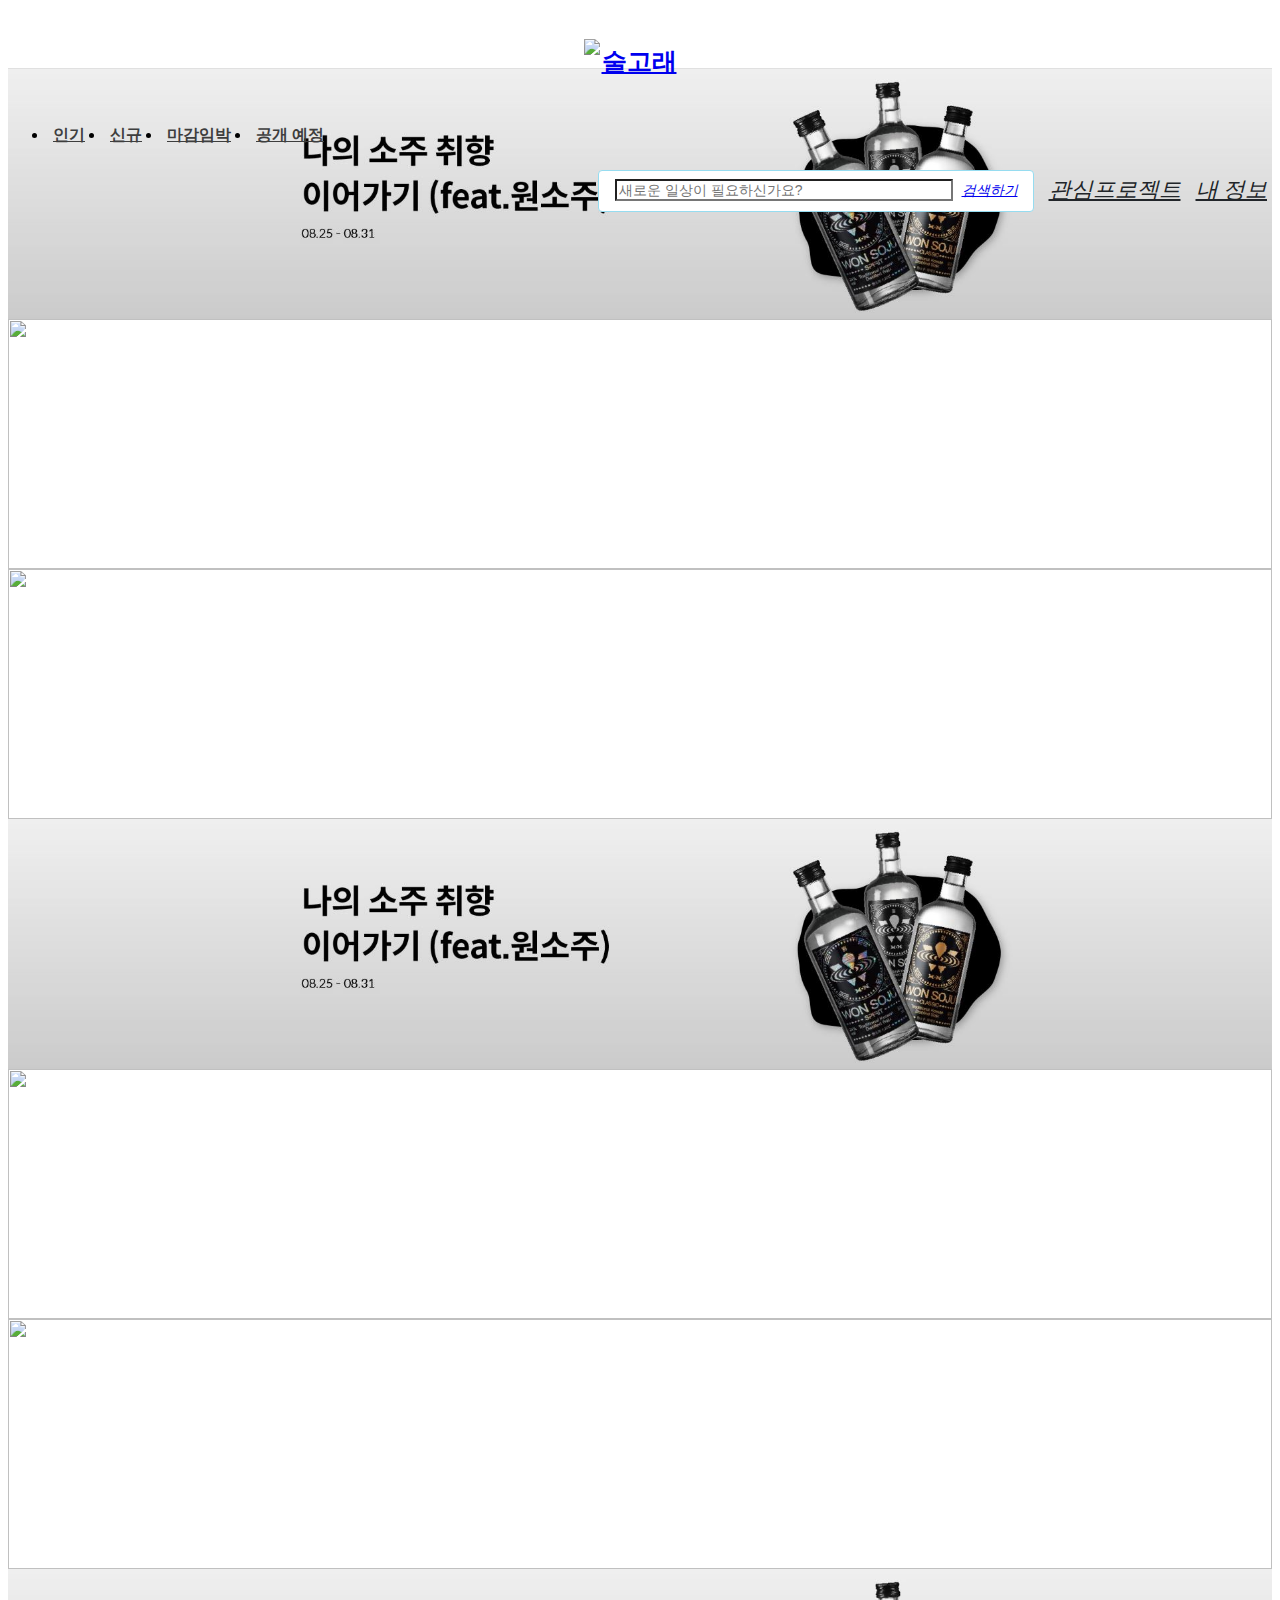
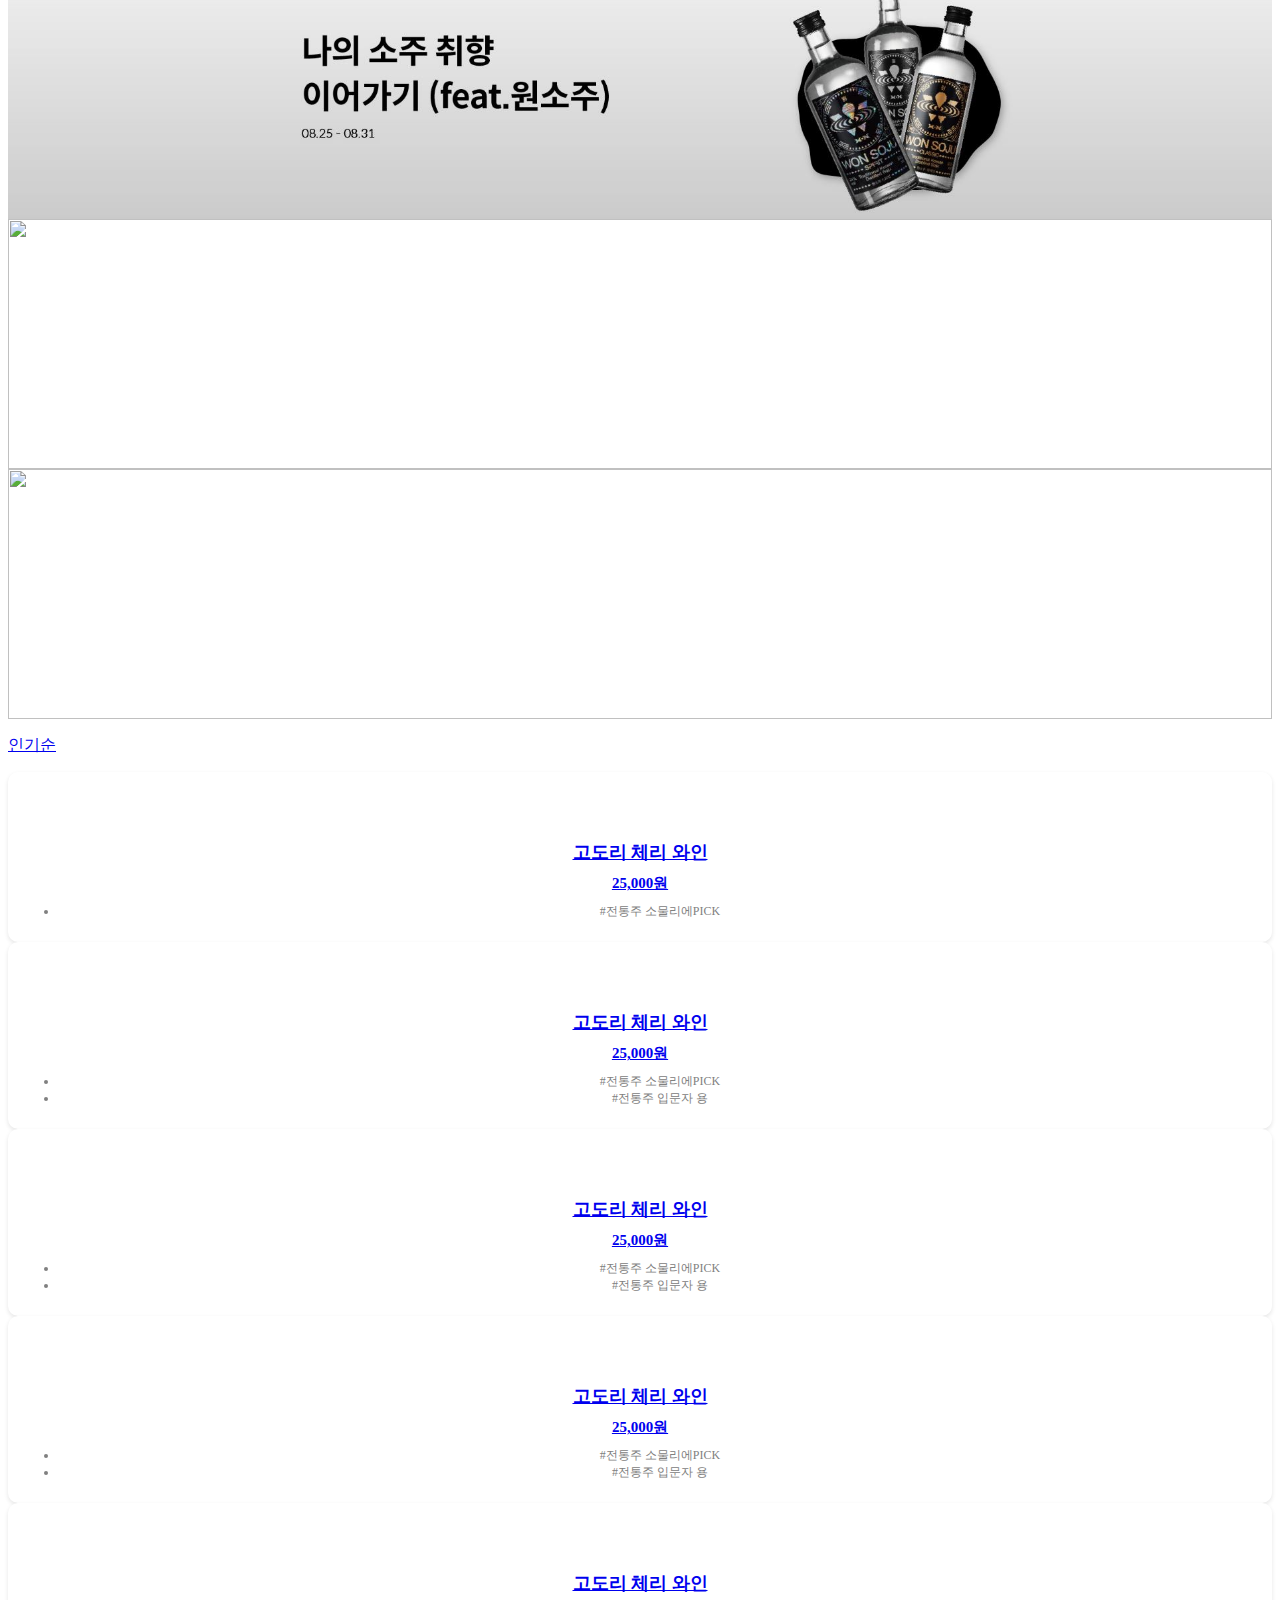
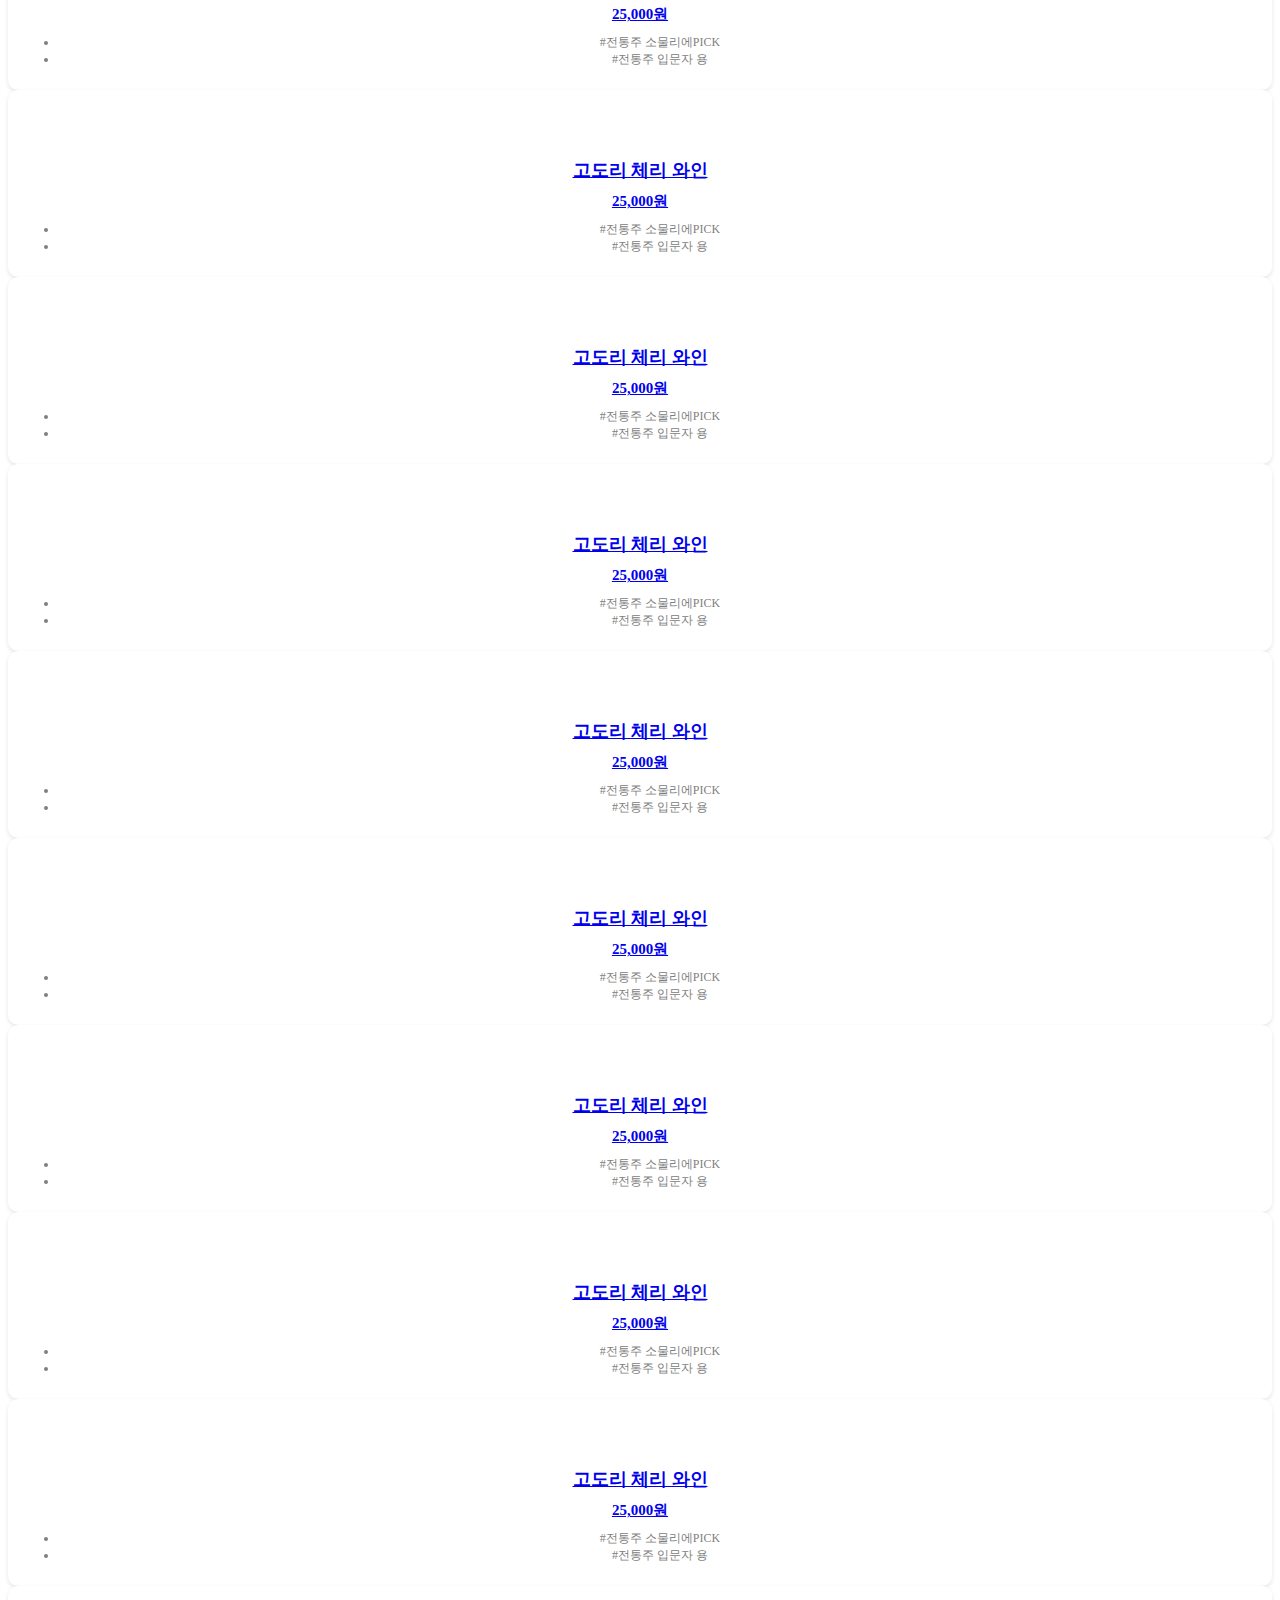
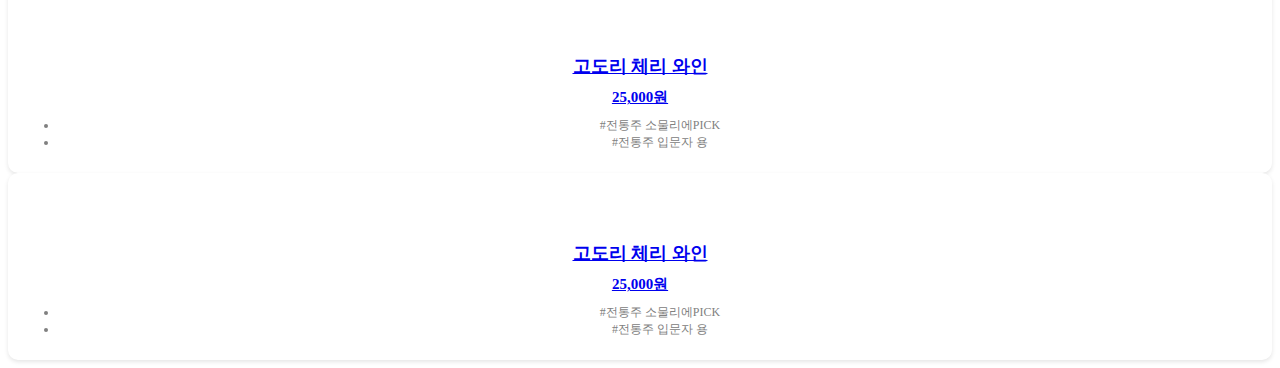
==== main.html @ 5f00deb1 "Merge pull request #10 from dewqt/sm" ====
<!DOCTYPE html>
<html lang="en">
<head>
    <meta charset="utf-8">
    <title>Main</title>
    <script src="//code.jquery.com/jquery-3.3.1.min.js"></script>
    <script src="//cdn.jsdelivr.net/npm/slick-carousel@1.8.1/slick/slick.min.js"></script>
    <script src="https://kit.fontawesome.com/312ff11b0d.js" crossorigin="anonymous"></script>
    <link rel="stylesheet" href="//cdn.jsdelivr.net/npm/slick-carousel@1.8.1/slick/slick.css" />
    <link rel="stylesheet" href="//cdn.jsdelivr.net/npm/slick-carousel@1.8.1/slick/slick-theme.css" />
    <link rel="stylesheet" href="src/css/00_common/header.css"> 
    <link rel="stylesheet" href="src/css/main.css"> 
    <script src="src/js/main.js"></script>

    <script type="text/javascript">
        $(function(){
            var includes1 = $('[data-include1="header"]');
            $.each(includes1, function(){
                $(this).load('00_common/01_header.html');
            });
        });
    </script>
    
</head>
<body>
    <div id="wrap">
        <div data-include1="header" id="header"></div><!--헤더 인클루드-->
        <div class="banner">
            <div><img src="src/img/00_common/banner.jpg" alt=""></div>
            <div><img src="src/img/00_common/banner2.jpg" alt=""></div>
            <div><img src="src/img/00_common/banner3.jpg" alt=""></div>
            <div><img src="src/img/00_common/banner.jpg" alt=""></div>
            <div><img src="src/img/00_common/banner2.jpg" alt=""></div>
            <div><img src="src/img/00_common/banner3.jpg" alt=""></div>
            <div><img src="src/img/00_common/banner.jpg" alt=""></div>
            <div><img src="src/img/00_common/banner2.jpg" alt=""></div>
            <div><img src="src/img/00_common/banner3.jpg" alt=""></div>        
        </div>
        <div id="boarder"></div>
        <div id="wrap_main">
          
            <main class="wrap_center_main">
                <div class="wrap_center">
                <a href="60_funding\61_fundingList.html"><p class="sinsin">인기순</p></a>
                <div class="slider">
                    <div class="slider_div">
                        <div class="likeempty">
                            <i class="fa-regular fa-heart"></i>
                            <i class="fa-solid fa-heart"></i>
                        </div><a href="60_funding\62_fundingDetail.html">
                        <img src="src/img/00_common/sample_6.jpg" alt="">
                        <div class="product-title">고도리 체리 와인</div>
                        <div class="product-price">25,000원</div></a>
                        <div class="hr"></div>
                        <ul class="product-tage">              
                            <li>#전통주 소물리에PICK</li>
                         
                        </ul>
                    </div>
                    <div class="slider_div">
                        <div class="likeempty">
                            <i class="fa-regular fa-heart"></i>
                            <i class="fa-solid fa-heart"></i>
                        </div><a href="60_funding\62_fundingDetail.html">
                        <img src="src/img/00_common/sample_6.jpg" alt="">
                        <div class="product-title">고도리 체리 와인</div>
                        <div class="product-price">25,000원</div></a>
                        <div class="hr"></div>
                        <ul class="product-tage">
                            <li>#전통주 소물리에PICK</li>
                            <li>#전통주 입문자 용</li>
                        </ul>
                    </div>
                    <div class="slider_div">
                        <div class="likeempty">
                            <i class="fa-regular fa-heart"></i>
                            <i class="fa-solid fa-heart"></i>
                        </div><a href="60_funding\62_fundingDetail.html">
                        <img src="src/img/00_common/sample_3.jpg" alt="">
                        <div class="product-title">고도리 체리 와인</div>
                        <div class="product-price">25,000원</div></a>
                        <div class="hr"></div>
                        <ul class="product-tage">
                            <li>#전통주 소물리에PICK</li>
                            <li>#전통주 입문자 용</li>
                        </ul>
                    </div>
                    <div class="slider_div">
                        <div class="likeempty">
                            <i class="fa-regular fa-heart"></i>
                            <i class="fa-solid fa-heart"></i>
                        </div><a href="60_funding\62_fundingDetail.html">
                        <img src="src/img/00_common/sample_5.jpg" alt="">
                        <div class="product-title">고도리 체리 와인</div>
                        <div class="product-price">25,000원</div></a>
                        <div class="hr"></div>
                        <ul class="product-tage">
                            <li>#전통주 소물리에PICK</li>
                            <li>#전통주 입문자 용</li>
                        </ul>
                    </div>      <div class="slider_div">
                        <div class="likeempty">
                            <i class="fa-regular fa-heart"></i>
                            <i class="fa-solid fa-heart"></i>
                        </div><a href="60_funding\62_fundingDetail.html">
                        <img src="src/img/00_common/sample_3.jpg" alt="">
                        <div class="product-title">고도리 체리 와인</div>
                        <div class="product-price">25,000원</div></a>
                        <div class="hr"></div>
                        <ul class="product-tage">
                            <li>#전통주 소물리에PICK</li>
                            <li>#전통주 입문자 용</li>
                        </ul>
                    </div>      <div class="slider_div">
                        <div class="likeempty">
                            <i class="fa-regular fa-heart"></i>
                            <i class="fa-solid fa-heart"></i>
                        </div><a href="60_funding\62_fundingDetail.html">
                        <img src="src/img/00_common/sample_5.jpg" alt="">
                        <div class="product-title">고도리 체리 와인</div>
                        <div class="product-price">25,000원</div></a>
                        <div class="hr"></div>
                        <ul class="product-tage">
                            <li>#전통주 소물리에PICK</li>
                            <li>#전통주 입문자 용</li>
                        </ul>
                    </div>
                    <div class="slider_div">
                        <div class="likeempty">
                            <i class="fa-regular fa-heart"></i>
                            <i class="fa-solid fa-heart"></i>
                        </div><a href="60_funding\62_fundingDetail.html">
                        <img src="src/img/00_common/sample_4.jpg" alt="">
                        <div class="product-title">고도리 체리 와인</div>
                        <div class="product-price">25,000원</div></a>
                        <div class="hr"></div>
                        <ul class="product-tage">
                            <li>#전통주 소물리에PICK</li>
                            <li>#전통주 입문자 용</li>
                        </ul>
                    </div>
                </div>
             
                <div class="slider">
                    <div class="slider_div">
                        <div class="likeempty">
                            <i class="fa-regular fa-heart"></i>
                            <i class="fa-solid fa-heart"></i>
                        </div><a href="60_funding\62_fundingDetail.html">
                        <img src="src/img/00_common/sample_5.jpg" alt="">
                        <div class="product-title">고도리 체리 와인</div>
                        <div class="product-price">25,000원</div></a>
                        <div class="hr"></div>
                        <ul class="product-tage">
                            <li>#전통주 소물리에PICK</li>
                            <li>#전통주 입문자 용</li>
                        </ul>
                    </div>
                    <div class="slider_div">
                        <div class="likeempty">
                            <i class="fa-regular fa-heart"></i>
                            <i class="fa-solid fa-heart"></i>
                        </div><a href="60_funding\62_fundingDetail.html">
                        <img src="src/img/00_common/sample_2.jpg" alt="">
                        <div class="product-title">고도리 체리 와인</div>
                        <div class="product-price">25,000원</div></a>
                        <div class="hr"></div>
                        <ul class="product-tage">
                            <li>#전통주 소물리에PICK</li>
                            <li>#전통주 입문자 용</li>
                        </ul>
                    </div>      <div class="slider_div">
                        <div class="likeempty">
                            <i class="fa-regular fa-heart"></i>
                            <i class="fa-solid fa-heart"></i>
                        </div><a href="60_funding\62_fundingDetail.html">
                        <img src="src/img/00_common/sample_5.jpg" alt="">
                        <div class="product-title">고도리 체리 와인</div>
                        <div class="product-price">25,000원</div></a>
                        <div class="hr"></div>
                        <ul class="product-tage">
                            <li>#전통주 소물리에PICK</li>
                            <li>#전통주 입문자 용</li>
                        </ul>
                    </div>      <div class="slider_div">
                        <div class="likeempty">
                            <i class="fa-regular fa-heart"></i>
                            <i class="fa-solid fa-heart"></i>
                        </div><a href="60_funding\62_fundingDetail.html">
                        <img src="src/img/00_common/sample_4.jpg" alt="">
                        <div class="product-title">고도리 체리 와인</div>
                        <div class="product-price">25,000원</div></a>
                        <div class="hr"></div>
                        <ul class="product-tage">
                            <li>#전통주 소물리에PICK</li>
                            <li>#전통주 입문자 용</li>
                        </ul>
                    </div>      <div class="slider_div">
                        <div class="likeempty">
                            <i class="fa-regular fa-heart"></i>
                            <i class="fa-solid fa-heart"></i>
                        </div><a href="60_funding\62_fundingDetail.html">
                        <img src="src/img/00_common/sample_3.jpg" alt="">
                        <div class="product-title">고도리 체리 와인</div>
                        <div class="product-price">25,000원</div></a>
                        <div class="hr"></div>
                        <ul class="product-tage">
                            <li>#전통주 소물리에PICK</li>
                            <li>#전통주 입문자 용</li>
                        </ul>
                    </div>      <div class="slider_div">
                        <div class="likeempty">
                            <i class="fa-regular fa-heart"></i>
                            <i class="fa-solid fa-heart"></i>
                        </div><a href="60_funding\62_fundingDetail.html">
                        <img src="src/img/00_common/sample_2.jpg" alt="">
                        <div class="product-title">고도리 체리 와인</div>
                        <div class="product-price">25,000원</div></a>
                        <div class="hr"></div>
                        <ul class="product-tage">
                            <li>#전통주 소물리에PICK</li>
                            <li>#전통주 입문자 용</li>
                        </ul>
                    </div>      <div class="slider_div">
                        <div class="likeempty">
                            <i class="fa-regular fa-heart"></i>
                            <i class="fa-solid fa-heart"></i>
                        </div><a href="60_funding\62_fundingDetail.html">
                        <img src="src/img/00_common/sample_6.jpg" alt="">
                        <div class="product-title">고도리 체리 와인</div>
                        <div class="product-price">25,000원</div></a>
                        <div class="hr"></div>
                        <ul class="product-tage">
                            <li>#전통주 소물리에PICK</li>
                            <li>#전통주 입문자 용</li>
                        </ul>
                    </div>      <div class="slider_div">
                        <div class="likeempty">
                            <i class="fa-regular fa-heart"></i>
                            <i class="fa-solid fa-heart"></i>
                        </div><a href="60_funding\62_fundingDetail.html">
                        <img src="src/img/00_common/sample_2.jpg" alt="">
                        <div class="product-title">고도리 체리 와인</div>
                        <div class="product-price">25,000원</div></a>
                        <div class="hr"></div>
                        <ul class="product-tage">
                            <li>#전통주 소물리에PICK</li>
                            <li>#전통주 입문자 용</li>
                        </ul>
                    </div>
                </div>
                </div>
            </div>
            </main>
        </div>
    </div>
</body>
</html>
---- src/css/00_common/header.css ----
@import "common.css";

/* 로고 웹폰트 적용*/
@font-face {
  font-family: 'SF_IceLemon';
  src: url('https://cdn.jsdelivr.net/gh/projectnoonnu/noonfonts_2106@1.1/SF_IceLemon.woff') format('woff');
  font-weight: normal;
  font-style: normal;
}




#wrap_header {
  width: 100%;
  height: 40px;
  padding:10px 0;
  box-sizing: content-box;
  
  background: white;
  border-bottom: 1px solid rgb(224, 224, 224);
 }
 #wrap_header .flex_wrap{
  /* justify-content: space-between; */
  align-items: stretch;
  position:relative;
 }

#logo {height:40px;line-height:40px;margin-right:20px;}
#logo a{display: flex; flex-direction: row;justify-content: center;line-height:40px;}
#logo img{width:auto; height:40px;display: flex;}
#logo_txt{font-size:25px;font-family: 'SF_IceLemon';display: flex; line-height:45px;padding-left:2px;}

#wrap_nav{display: flex; }
#wrap_nav ul{display: flex; flex-direction:row}
#wrap_nav a{
cursor: pointer;
    display: block;
    font-size: 16px;
    font-weight: bold;
    color: rgb(62, 62, 62);
    margin-right: 15px;
    white-space: nowrap;
    /*border:1px solid red;*/
    padding:8px 5px ;
}

#wrap_header_right{
  position: absolute;
  right:0;display: flex; 
  flex-direction:row
}

#header_bnts{display: flex; flex-direction:row}
#header_bnts > div{margin-left:5px;}
#header_bnts a{
  font-size: 22px;
  height: 40px;
  min-height: 40px;
  line-height: 40px;
  color: #212529;
  padding:5px;
}

#header_bnts #btn_nav_mobile{
  display:none
}
#header_bnts #btn_nav_mobile a{
  padding:0 10px;
}

#header_bnts #header_login a{
  font-size: 16px;
}

#wrap_header .search_box{    
  display: flex;
  flex-direction:row;
  margin-right:5px;
  border: 1px solid #96dcf0;
  border-radius: 4px;
  font-size: 14px;
  font-weight: 400;
  background-color: #fff;
  padding: 0 10px 0 16px;
  height: 40px;
  min-height: 40px;
  line-height: 40px;
  color: #212529;

}

#wrap_header #search_text{
    overflow: hidden;
    text-overflow: ellipsis;
    white-space: nowrap;
    position: relative;
    flex-grow: 1;
    outline: none;
    background: none;
    padding-right: 32px;
    width: 300px;
    -webkit-appearance: none;
    -ms-appearance: none;
    appearance: none;
    font-size: 14px;
}

#wrap_header #btn_search{
  padding:5px; 
}

#wrap_mypage{
  position: absolute;
  background-color:#fff;
  display: flex;
  flex-direction: column;
  top: 39px;
  right: 0px;
  width: 240px;
  /*transition: all 0.3s ease-in-out 0s;*/
  border: 1px solid rgb(228, 228, 228);
  box-sizing: border-box;
  border-radius: 4px;
  z-index: 1200;
  padding:15px 10px;
  display:none;
}
#wrap_mypage a{
  padding: 4px 16px;
    display: flex;
    width: 100%;
    height: 46px;
    min-height: 46px;
    -webkit-box-align: center;
    align-items: center;
    -webkit-box-pack: start;
    justify-content: flex-start;
    font-size: 14px;
    line-height: 22px;
    color: rgb(13, 13, 13);
    cursor: pointer;
    transition: all 0.3s ease-in-out 0s;
}
#wrap_mypage li.border_top{
  border-top: 1px solid rgb(224, 224, 224);
}

#wrap_mypage a:hover{
  color:#00b7d4;
}


@media screen and (max-width: 1024px) {
  /* 화면 너비가 1024px 이하인 경우에만 적용되는 스타일 */
  #wrap_nav a{ 
    margin-right: 10%;
  }
  #wrap_header .search_box #search_text{
    width:200px;
  }
  #logo {margin-right:1%;}
}

@media screen and (max-width: 768px) {
    /* 화면 너비가 768px 이하인 경우에만 적용되는 스타일 */
    #wrap_header .search_box{
      display:none;
    }
    #header_bnts #btn_nav_mobile{
      display:block;
    }
}
---- src/css/main.css ----
/* 배너 이미지 스타일 */
.banner img {
    display: block;
    width: 100%;
    height: 250px;
    object-fit: cover;
}



.slick-slide {
    margin: 10px;
    position: relative; /* 추가 */
    z-index: 0; /* 슬라이드 요소 위로 */
}

.slider_div {
    position: relative;
    background-color: #fff;
    padding: 10px;
    border-radius: 10px;
    box-shadow: 0 2px 4px rgba(0, 0, 0, 0.1);
    text-align: center; /* 추가 */
}

.slider .slick-prev:before,
.slider .slick-next:before {
    color: #444444;
    font-size: 24px; /* 추가 */
  
}


.product-title {
    margin-top: 10px;
    margin-bottom: 10px;
    font-size: 18px;
    text-align: center;
    line-height: normal;
    word-break: break-all;
    font-weight: bold;
}

.product-price {
    padding-bottom: 10px;
    text-align: center;
    font-weight: bold;
    font-size: 15px;
    margin: 0;
    padding: 0;
}
.product-tage {
    margin-top: 10px;
    color: grey;
    font-size: 12px;

}




.wrap_center_main .likeempty {
    font-size: 20px;
    width: 30px;
    height: 30px;
    display: flex;
    color: #00b7d4;
    flex-direction: column;
    align-items: center;
    justify-content: center;
    cursor: pointer;
    z-index: 1;
    transition: color 0.3s ease-in-out;
  }
  
  .wrap_center_main .product-item:hover .likeempty {
    color: #8d1616;
  }
  .wrap_center_main .fa-heart{
    position: absolute;
    bottom: 10px;
    right: 10px;
  }
  .wrap_center_main likeempty .fa-regular,
  .fa-solid {
    position: absolute;
    color: #00b7d4;
  }
  
  .wrap_center_main likeempty .fa-regular {
    display: block;
  }
  
  .wrap_center_main likeempty .fa-solid {
    display: none;
  }
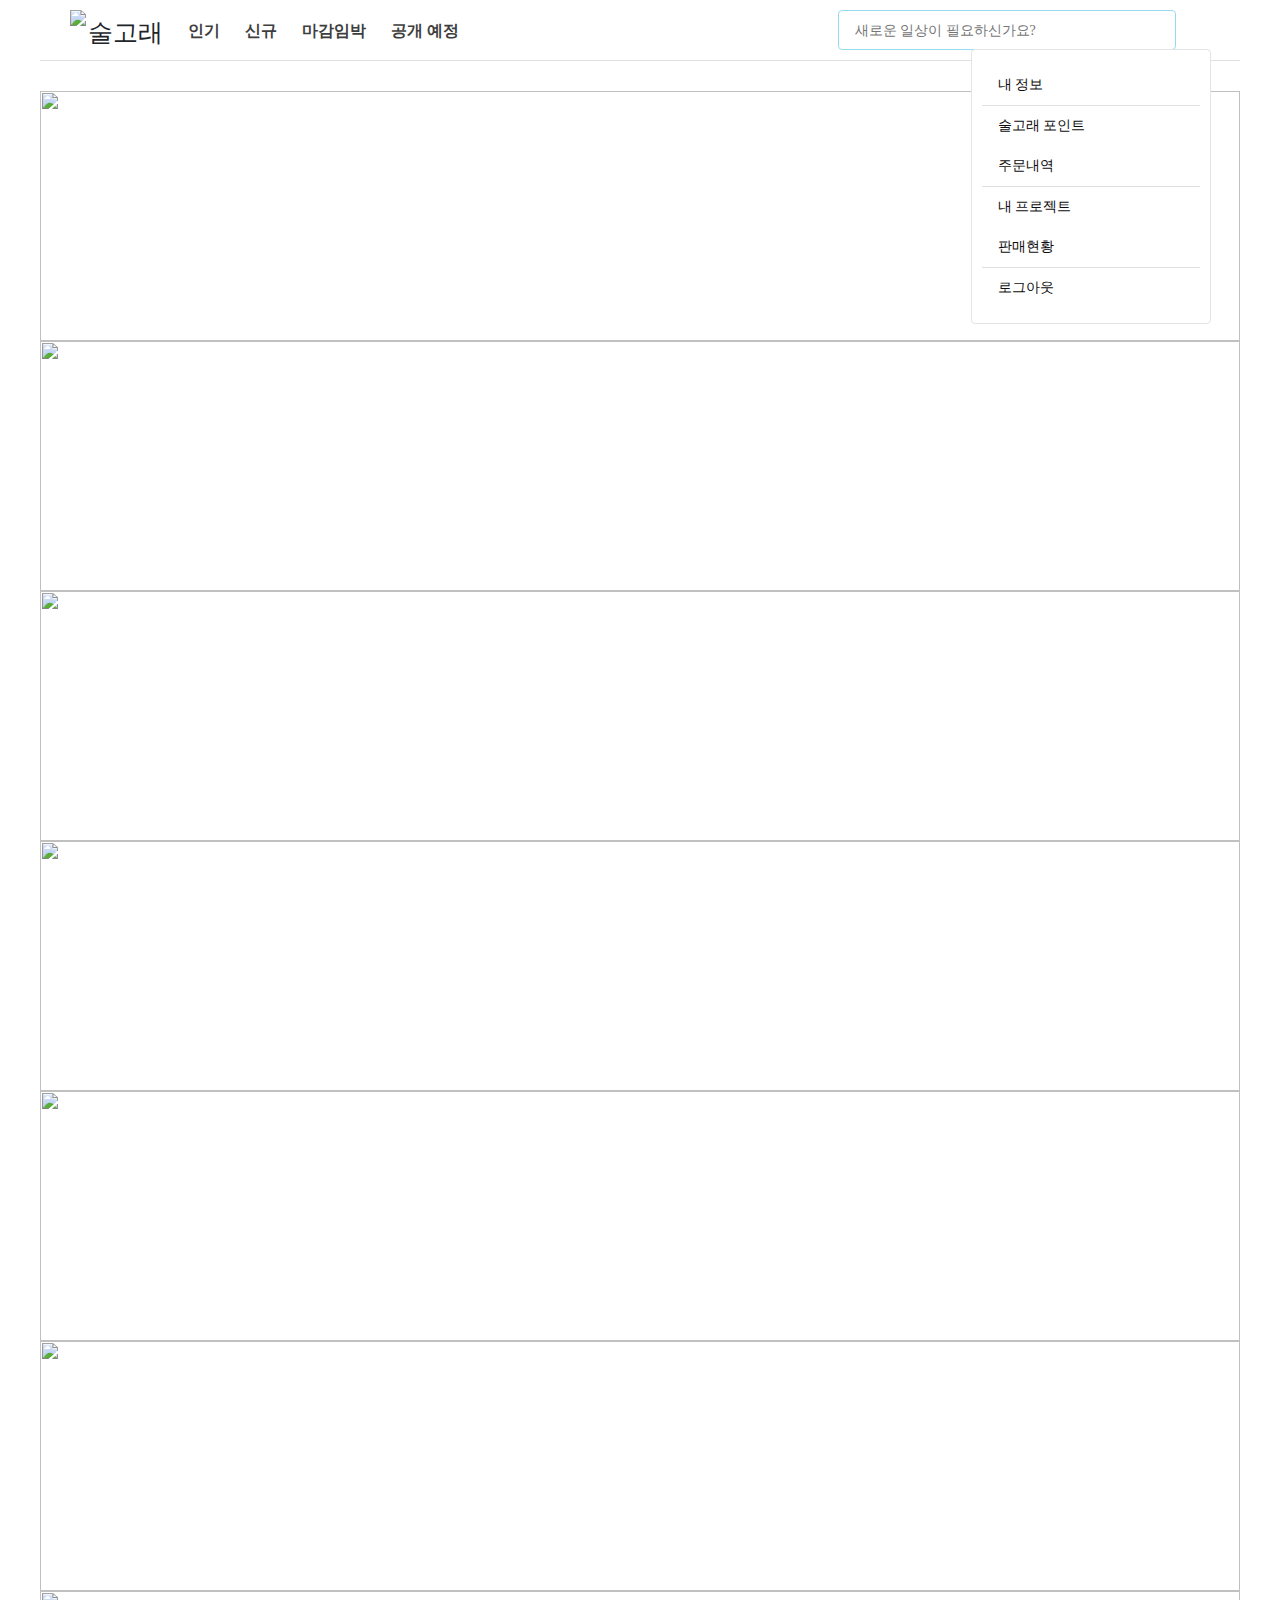
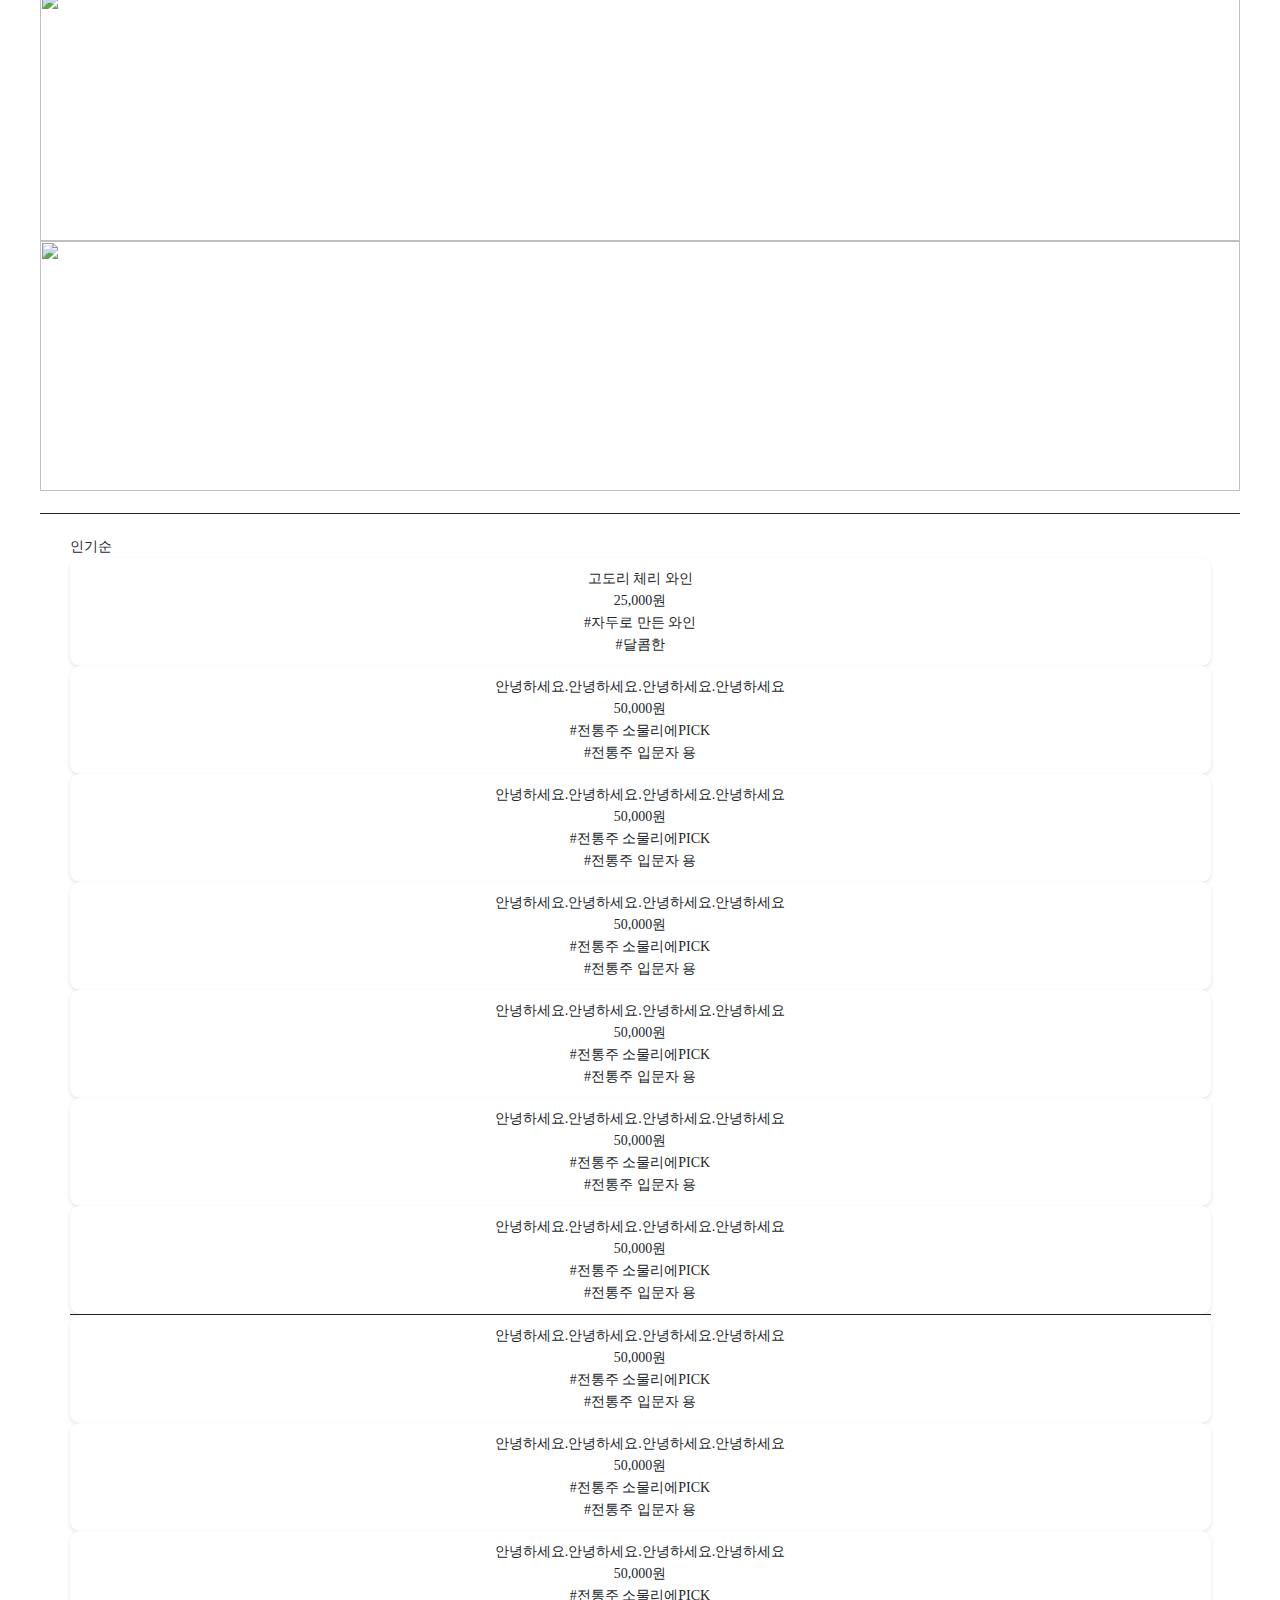
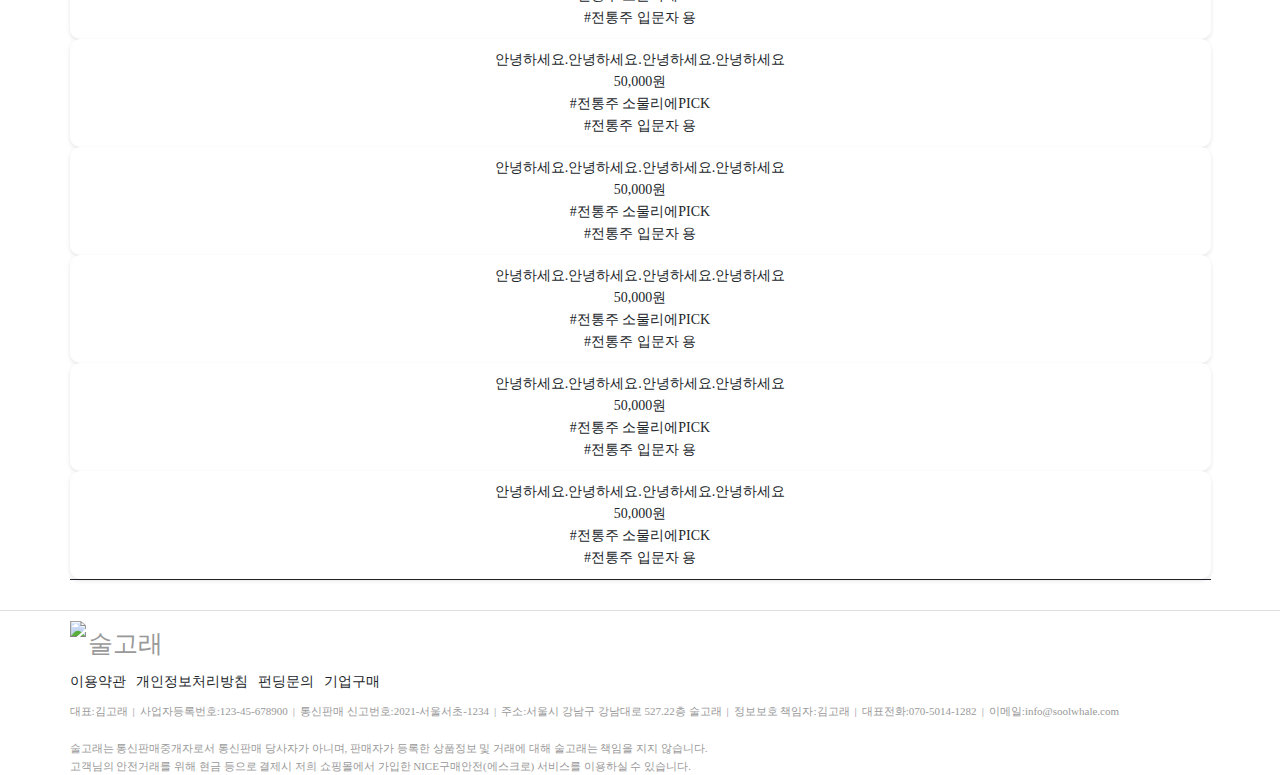
==== commit 4fe7716b: "footer(pc버전)" ====
--- a/main.html
+++ b/main.html
@@ -2,7 +2,7 @@
 <html lang="en">
 <head>
     <meta charset="utf-8">
-    <title>Main</title>
+    <title>Slick</title>
     <script src="//code.jquery.com/jquery-3.3.1.min.js"></script>
     <script src="//cdn.jsdelivr.net/npm/slick-carousel@1.8.1/slick/slick.min.js"></script>
     <script src="https://kit.fontawesome.com/312ff11b0d.js" crossorigin="anonymous"></script>
@@ -15,8 +15,13 @@
     <script type="text/javascript">
         $(function(){
             var includes1 = $('[data-include1="header"]');
+            var includes2 = $('[data-include2="footer"]');
+
             $.each(includes1, function(){
                 $(this).load('00_common/01_header.html');
+            });
+            $.each(includes2, function(){
+                $(this).load('00_common/02_footer.html');
             });
         });
     </script>
@@ -25,22 +30,21 @@
 <body>
     <div id="wrap">
         <div data-include1="header" id="header"></div><!--헤더 인클루드-->
-        <div class="banner">
-            <div><img src="src/img/00_common/banner.jpg" alt=""></div>
-            <div><img src="src/img/00_common/banner2.jpg" alt=""></div>
-            <div><img src="src/img/00_common/banner3.jpg" alt=""></div>
-            <div><img src="src/img/00_common/banner.jpg" alt=""></div>
-            <div><img src="src/img/00_common/banner2.jpg" alt=""></div>
-            <div><img src="src/img/00_common/banner3.jpg" alt=""></div>
-            <div><img src="src/img/00_common/banner.jpg" alt=""></div>
-            <div><img src="src/img/00_common/banner2.jpg" alt=""></div>
-            <div><img src="src/img/00_common/banner3.jpg" alt=""></div>        
-        </div>
-        <div id="boarder"></div>
         <div id="wrap_main">
-          
-            <main class="wrap_center_main">
-                <div class="wrap_center">
+            <div class="banner">
+                <div><img src="src/img/00_common/sample_1.jpg" alt=""></div>
+                <div><img src="src/img/00_common/sample_2.jpg" alt=""></div>
+                <div><img src="src/img/00_common/sample_3.jpg" alt=""></div>
+                <div><img src="src/img/00_common/sample_4.jpg" alt=""></div>
+                <div><img src="src/img/00_common/sample_5.jpg" alt=""></div>
+                <div><img src="src/img/00_common/sample_1.jpg" alt=""></div>
+                <div><img src="src/img/00_common/sample_4.jpg" alt=""></div>
+                <div><img src="src/img/00_common/sample_4.jpg" alt=""></div> 
+            </div>
+            <br>
+            <hr>
+            <br>
+            <main class="wrap_center">
                 <a href="60_funding\61_fundingList.html"><p class="sinsin">인기순</p></a>
                 <div class="slider">
                     <div class="slider_div">
@@ -49,24 +53,26 @@
                             <i class="fa-solid fa-heart"></i>
                         </div><a href="60_funding\62_fundingDetail.html">
                         <img src="src/img/00_common/sample_6.jpg" alt="">
-                        <div class="product-title">고도리 체리 와인</div>
-                        <div class="product-price">25,000원</div></a>
-                        <div class="hr"></div>
-                        <ul class="product-tage">              
-                            <li>#전통주 소물리에PICK</li>
-                         
-                        </ul>
-                    </div>
-                    <div class="slider_div">
-                        <div class="likeempty">
-                            <i class="fa-regular fa-heart"></i>
-                            <i class="fa-solid fa-heart"></i>
-                        </div><a href="60_funding\62_fundingDetail.html">
-                        <img src="src/img/00_common/sample_6.jpg" alt="">
-                        <div class="product-title">고도리 체리 와인</div>
-                        <div class="product-price">25,000원</div></a>
-                        <div class="hr"></div>
-                        <ul class="product-tage">
+                        <div class="subject">고도리 체리 와인</div>
+                        <p class="gap"></p>
+                        <div class="price">25,000원</div></a>
+                        <div class="hr"></div>
+                        <ul class="tage">
+                            <li>#자두로 만든 와인</li>
+                            <li>#달콤한</li>
+                        </ul>
+                    </div>
+                    <div class="slider_div">
+                        <div class="likeempty">
+                            <i class="fa-regular fa-heart"></i>
+                            <i class="fa-solid fa-heart"></i>
+                        </div><a href="60_funding\62_fundingDetail.html">
+                        <img src="src/img/00_common/sample_2.jpg" alt="">
+                        <div class="subject">안녕하세요.안녕하세요.안녕하세요.안녕하세요</div>
+                        <p class="gap"></p>
+                        <div class="price">50,000원</div></a>
+                        <div class="hr"></div>
+                        <ul class="tage">
                             <li>#전통주 소물리에PICK</li>
                             <li>#전통주 입문자 용</li>
                         </ul>
@@ -77,50 +83,164 @@
                             <i class="fa-solid fa-heart"></i>
                         </div><a href="60_funding\62_fundingDetail.html">
                         <img src="src/img/00_common/sample_3.jpg" alt="">
-                        <div class="product-title">고도리 체리 와인</div>
-                        <div class="product-price">25,000원</div></a>
-                        <div class="hr"></div>
-                        <ul class="product-tage">
-                            <li>#전통주 소물리에PICK</li>
-                            <li>#전통주 입문자 용</li>
-                        </ul>
-                    </div>
-                    <div class="slider_div">
-                        <div class="likeempty">
-                            <i class="fa-regular fa-heart"></i>
-                            <i class="fa-solid fa-heart"></i>
-                        </div><a href="60_funding\62_fundingDetail.html">
-                        <img src="src/img/00_common/sample_5.jpg" alt="">
-                        <div class="product-title">고도리 체리 와인</div>
-                        <div class="product-price">25,000원</div></a>
-                        <div class="hr"></div>
-                        <ul class="product-tage">
-                            <li>#전통주 소물리에PICK</li>
-                            <li>#전통주 입문자 용</li>
-                        </ul>
-                    </div>      <div class="slider_div">
+                        <div class="subject">안녕하세요.안녕하세요.안녕하세요.안녕하세요</div>
+                        <p class="gap"></p>
+                        <div class="price">50,000원</div></a>
+                        <div class="hr"></div>
+                        <ul class="tage">
+                            <li>#전통주 소물리에PICK</li>
+                            <li>#전통주 입문자 용</li>
+                        </ul>
+                    </div>
+                    <div class="slider_div">
+                        <div class="likeempty">
+                            <i class="fa-regular fa-heart"></i>
+                            <i class="fa-solid fa-heart"></i>
+                        </div><a href="60_funding\62_fundingDetail.html">
+                        <img src="src/img/00_common/sample_2.jpg" alt="">
+                        <div class="subject">안녕하세요.안녕하세요.안녕하세요.안녕하세요</div>
+                        <p class="gap"></p>
+                        <div class="price">50,000원</div></a>
+                        <div class="hr"></div>
+                        <ul class="tage">
+                            <li>#전통주 소물리에PICK</li>
+                            <li>#전통주 입문자 용</li>
+                        </ul>
+                    </div>
+                    <div class="slider_div">
+                        <div class="likeempty">
+                            <i class="fa-regular fa-heart"></i>
+                            <i class="fa-solid fa-heart"></i>
+                        </div><a href="60_funding\62_fundingDetail.html">
+                        <img src="src/img/00_common/sample_5.jpg" alt="">
+                        <div class="subject">안녕하세요.안녕하세요.안녕하세요.안녕하세요</div>
+                        <p class="gap"></p>
+                        <div class="price">50,000원</div></a>
+                        <div class="hr"></div>
+                        <ul class="tage">
+                            <li>#전통주 소물리에PICK</li>
+                            <li>#전통주 입문자 용</li>
+                        </ul>
+                    </div>
+                    <div class="slider_div">
+                        <div class="likeempty">
+                            <i class="fa-regular fa-heart"></i>
+                            <i class="fa-solid fa-heart"></i>
+                        </div><a href="60_funding\62_fundingDetail.html">
+                        <img src="src/img/00_common/sample_4.jpg" alt="">
+                        <div class="subject">안녕하세요.안녕하세요.안녕하세요.안녕하세요</div>
+                        <p class="gap"></p>
+                        <div class="price">50,000원</div></a>
+                        <div class="hr"></div>
+                        <ul class="tage">
+                            <li>#전통주 소물리에PICK</li>
+                            <li>#전통주 입문자 용</li>
+                        </ul>
+                    </div>
+                    <div class="slider_div">
+                        <div class="likeempty">
+                            <i class="fa-regular fa-heart"></i>
+                            <i class="fa-solid fa-heart"></i>
+                        </div><a href="60_funding\62_fundingDetail.html">
+                        <img src="src/img/00_common/sample_5.jpg" alt="">
+                        <div class="subject">안녕하세요.안녕하세요.안녕하세요.안녕하세요</div>
+                        <p class="gap"></p>
+                        <div class="price">50,000원</div></a>
+                        <div class="hr"></div>
+                        <ul class="tage">
+                            <li>#전통주 소물리에PICK</li>
+                            <li>#전통주 입문자 용</li>
+                        </ul>
+                    </div>
+                </div>
+                <hr>
+                <div class="slider">
+                    <div class="slider_div">
+                        <div class="likeempty">
+                            <i class="fa-regular fa-heart"></i>
+                            <i class="fa-solid fa-heart"></i>
+                        </div>
+                        <img src="src/img/00_common/sample_1.jpg" alt="">
+                        <div class="subject">안녕하세요.안녕하세요.안녕하세요.안녕하세요</div>
+                        <p class="gap"></p>
+                        <div class="price">50,000원</div>
+                        <div class="hr"></div>
+                        <ul class="tage">
+                            <li>#전통주 소물리에PICK</li>
+                            <li>#전통주 입문자 용</li>
+                        </ul>
+                    </div>
+                    <div class="slider_div">
+                        <div class="likeempty">
+                            <i class="fa-regular fa-heart"></i>
+                            <i class="fa-solid fa-heart"></i>
+                        </div><a href="60_funding\62_fundingDetail.html">
+                        <img src="src/img/00_common/sample_1.jpg" alt="">
+                        <div class="subject">안녕하세요.안녕하세요.안녕하세요.안녕하세요</div>
+                        <p class="gap"></p>
+                        <div class="price">50,000원</div></a>
+                        <div class="hr"></div>
+                        <ul class="tage">
+                            <li>#전통주 소물리에PICK</li>
+                            <li>#전통주 입문자 용</li>
+                        </ul>
+                    </div>
+                    <div class="slider_div">
+                        <div class="likeempty">
+                            <i class="fa-regular fa-heart"></i>
+                            <i class="fa-solid fa-heart"></i>
+                        </div><a href="60_funding\62_fundingDetail.html">
+                        <img src="src/img/00_common/sample_2.jpg" alt="">
+                        <div class="subject">안녕하세요.안녕하세요.안녕하세요.안녕하세요</div>
+                        <p class="gap"></p>
+                        <div class="price">50,000원</div></a>
+                        <div class="hr"></div>
+                        <ul class="tage">
+                            <li>#전통주 소물리에PICK</li>
+                            <li>#전통주 입문자 용</li>
+                        </ul>
+                    </div>
+                    <div class="slider_div">
                         <div class="likeempty">
                             <i class="fa-regular fa-heart"></i>
                             <i class="fa-solid fa-heart"></i>
                         </div><a href="60_funding\62_fundingDetail.html">
                         <img src="src/img/00_common/sample_3.jpg" alt="">
-                        <div class="product-title">고도리 체리 와인</div>
-                        <div class="product-price">25,000원</div></a>
-                        <div class="hr"></div>
-                        <ul class="product-tage">
-                            <li>#전통주 소물리에PICK</li>
-                            <li>#전통주 입문자 용</li>
-                        </ul>
-                    </div>      <div class="slider_div">
-                        <div class="likeempty">
-                            <i class="fa-regular fa-heart"></i>
-                            <i class="fa-solid fa-heart"></i>
-                        </div><a href="60_funding\62_fundingDetail.html">
-                        <img src="src/img/00_common/sample_5.jpg" alt="">
-                        <div class="product-title">고도리 체리 와인</div>
-                        <div class="product-price">25,000원</div></a>
-                        <div class="hr"></div>
-                        <ul class="product-tage">
+                        <div class="subject">안녕하세요.안녕하세요.안녕하세요.안녕하세요</div>
+                        <p class="gap"></p>
+                        <div class="price">50,000원</div></a>
+                        <div class="hr"></div>
+                        <ul class="tage">
+                            <li>#전통주 소물리에PICK</li>
+                            <li>#전통주 입문자 용</li>
+                        </ul>
+                    </div>
+                    <div class="slider_div">
+                        <div class="likeempty">
+                            <i class="fa-regular fa-heart"></i>
+                            <i class="fa-solid fa-heart"></i>
+                        </div><a href="60_funding\62_fundingDetail.html">
+                        <img src="src/img/00_common/sample_2.jpg" alt="">
+                        <div class="subject">안녕하세요.안녕하세요.안녕하세요.안녕하세요</div>
+                        <p class="gap"></p>
+                        <div class="price">50,000원</div></a>
+                        <div class="hr"></div>
+                        <ul class="tage">
+                            <li>#전통주 소물리에PICK</li>
+                            <li>#전통주 입문자 용</li>
+                        </ul>
+                    </div>
+                    <div class="slider_div">
+                        <div class="likeempty">
+                            <i class="fa-regular fa-heart"></i>
+                            <i class="fa-solid fa-heart"></i>
+                        </div><a href="60_funding\62_fundingDetail.html">
+                        <img src="src/img/00_common/sample_5.jpg" alt="">
+                        <div class="subject">안녕하세요.안녕하세요.안녕하세요.안녕하세요</div>
+                        <p class="gap"></p>
+                        <div class="price">50,000원</div></a>
+                        <div class="hr"></div>
+                        <ul class="tage">
                             <li>#전통주 소물리에PICK</li>
                             <li>#전통주 입문자 용</li>
                         </ul>
@@ -131,128 +251,38 @@
                             <i class="fa-solid fa-heart"></i>
                         </div><a href="60_funding\62_fundingDetail.html">
                         <img src="src/img/00_common/sample_4.jpg" alt="">
-                        <div class="product-title">고도리 체리 와인</div>
-                        <div class="product-price">25,000원</div></a>
-                        <div class="hr"></div>
-                        <ul class="product-tage">
+                        <div class="subject">안녕하세요.안녕하세요.안녕하세요.안녕하세요</div>
+                        <p class="gap"></p>
+                        <div class="price">50,000원</div></a>
+                        <div class="hr"></div>
+                        <ul class="tage">
+                            <li>#전통주 소물리에PICK</li>
+                            <li>#전통주 입문자 용</li>
+                        </ul>
+                    </div>
+                    <div class="slider_div">
+                        <div class="likeempty">
+                            <i class="fa-regular fa-heart"></i>
+                            <i class="fa-solid fa-heart"></i>
+                        </div><a href="60_funding\62_fundingDetail.html">
+                        <img src="src/img/00_common/sample_5.jpg" alt="">
+                        <div class="subject">안녕하세요.안녕하세요.안녕하세요.안녕하세요</div>
+                        <p class="gap"></p>
+                        <div class="price">50,000원</div></a>
+                        <div class="hr"></div>
+                        <ul class="tage">
                             <li>#전통주 소물리에PICK</li>
                             <li>#전통주 입문자 용</li>
                         </ul>
                     </div>
                 </div>
-             
-                <div class="slider">
-                    <div class="slider_div">
-                        <div class="likeempty">
-                            <i class="fa-regular fa-heart"></i>
-                            <i class="fa-solid fa-heart"></i>
-                        </div><a href="60_funding\62_fundingDetail.html">
-                        <img src="src/img/00_common/sample_5.jpg" alt="">
-                        <div class="product-title">고도리 체리 와인</div>
-                        <div class="product-price">25,000원</div></a>
-                        <div class="hr"></div>
-                        <ul class="product-tage">
-                            <li>#전통주 소물리에PICK</li>
-                            <li>#전통주 입문자 용</li>
-                        </ul>
-                    </div>
-                    <div class="slider_div">
-                        <div class="likeempty">
-                            <i class="fa-regular fa-heart"></i>
-                            <i class="fa-solid fa-heart"></i>
-                        </div><a href="60_funding\62_fundingDetail.html">
-                        <img src="src/img/00_common/sample_2.jpg" alt="">
-                        <div class="product-title">고도리 체리 와인</div>
-                        <div class="product-price">25,000원</div></a>
-                        <div class="hr"></div>
-                        <ul class="product-tage">
-                            <li>#전통주 소물리에PICK</li>
-                            <li>#전통주 입문자 용</li>
-                        </ul>
-                    </div>      <div class="slider_div">
-                        <div class="likeempty">
-                            <i class="fa-regular fa-heart"></i>
-                            <i class="fa-solid fa-heart"></i>
-                        </div><a href="60_funding\62_fundingDetail.html">
-                        <img src="src/img/00_common/sample_5.jpg" alt="">
-                        <div class="product-title">고도리 체리 와인</div>
-                        <div class="product-price">25,000원</div></a>
-                        <div class="hr"></div>
-                        <ul class="product-tage">
-                            <li>#전통주 소물리에PICK</li>
-                            <li>#전통주 입문자 용</li>
-                        </ul>
-                    </div>      <div class="slider_div">
-                        <div class="likeempty">
-                            <i class="fa-regular fa-heart"></i>
-                            <i class="fa-solid fa-heart"></i>
-                        </div><a href="60_funding\62_fundingDetail.html">
-                        <img src="src/img/00_common/sample_4.jpg" alt="">
-                        <div class="product-title">고도리 체리 와인</div>
-                        <div class="product-price">25,000원</div></a>
-                        <div class="hr"></div>
-                        <ul class="product-tage">
-                            <li>#전통주 소물리에PICK</li>
-                            <li>#전통주 입문자 용</li>
-                        </ul>
-                    </div>      <div class="slider_div">
-                        <div class="likeempty">
-                            <i class="fa-regular fa-heart"></i>
-                            <i class="fa-solid fa-heart"></i>
-                        </div><a href="60_funding\62_fundingDetail.html">
-                        <img src="src/img/00_common/sample_3.jpg" alt="">
-                        <div class="product-title">고도리 체리 와인</div>
-                        <div class="product-price">25,000원</div></a>
-                        <div class="hr"></div>
-                        <ul class="product-tage">
-                            <li>#전통주 소물리에PICK</li>
-                            <li>#전통주 입문자 용</li>
-                        </ul>
-                    </div>      <div class="slider_div">
-                        <div class="likeempty">
-                            <i class="fa-regular fa-heart"></i>
-                            <i class="fa-solid fa-heart"></i>
-                        </div><a href="60_funding\62_fundingDetail.html">
-                        <img src="src/img/00_common/sample_2.jpg" alt="">
-                        <div class="product-title">고도리 체리 와인</div>
-                        <div class="product-price">25,000원</div></a>
-                        <div class="hr"></div>
-                        <ul class="product-tage">
-                            <li>#전통주 소물리에PICK</li>
-                            <li>#전통주 입문자 용</li>
-                        </ul>
-                    </div>      <div class="slider_div">
-                        <div class="likeempty">
-                            <i class="fa-regular fa-heart"></i>
-                            <i class="fa-solid fa-heart"></i>
-                        </div><a href="60_funding\62_fundingDetail.html">
-                        <img src="src/img/00_common/sample_6.jpg" alt="">
-                        <div class="product-title">고도리 체리 와인</div>
-                        <div class="product-price">25,000원</div></a>
-                        <div class="hr"></div>
-                        <ul class="product-tage">
-                            <li>#전통주 소물리에PICK</li>
-                            <li>#전통주 입문자 용</li>
-                        </ul>
-                    </div>      <div class="slider_div">
-                        <div class="likeempty">
-                            <i class="fa-regular fa-heart"></i>
-                            <i class="fa-solid fa-heart"></i>
-                        </div><a href="60_funding\62_fundingDetail.html">
-                        <img src="src/img/00_common/sample_2.jpg" alt="">
-                        <div class="product-title">고도리 체리 와인</div>
-                        <div class="product-price">25,000원</div></a>
-                        <div class="hr"></div>
-                        <ul class="product-tage">
-                            <li>#전통주 소물리에PICK</li>
-                            <li>#전통주 입문자 용</li>
-                        </ul>
-                    </div>
+                <hr>
+               
+                  
                 </div>
-                </div>
-            </div>
             </main>
         </div>
+        <div data-include2="footer" id="footer"></div><!--footer 인클루드-->
     </div>
 </body>
 </html>
--- a/src/css/00_common/header.css
+++ b/src/css/00_common/header.css
@@ -1,15 +1,4 @@
 @import "common.css";
-
-/* 로고 웹폰트 적용*/
-@font-face {
-  font-family: 'SF_IceLemon';
-  src: url('https://cdn.jsdelivr.net/gh/projectnoonnu/noonfonts_2106@1.1/SF_IceLemon.woff') format('woff');
-  font-weight: normal;
-  font-style: normal;
-}
-
-
-
 
 #wrap_header {
   width: 100%;
@@ -27,7 +16,7 @@
  }
 
 #logo {height:40px;line-height:40px;margin-right:20px;}
-#logo a{display: flex; flex-direction: row;justify-content: center;line-height:40px;}
+#logo a{display: flex; flex-direction: row;line-height:40px;}
 #logo img{width:auto; height:40px;display: flex;}
 #logo_txt{font-size:25px;font-family: 'SF_IceLemon';display: flex; line-height:45px;padding-left:2px;}
 
@@ -124,23 +113,23 @@
   border-radius: 4px;
   z-index: 1200;
   padding:15px 10px;
-  display:none;
+  
 }
 #wrap_mypage a{
   padding: 4px 16px;
-    display: flex;
-    width: 100%;
-    height: 46px;
-    min-height: 46px;
-    -webkit-box-align: center;
-    align-items: center;
-    -webkit-box-pack: start;
-    justify-content: flex-start;
-    font-size: 14px;
-    line-height: 22px;
-    color: rgb(13, 13, 13);
-    cursor: pointer;
-    transition: all 0.3s ease-in-out 0s;
+  display: flex;
+  width: 100%;
+  height: 40px;
+  min-height: 40px;
+  -webkit-box-align: center;
+  align-items: center;
+  -webkit-box-pack: start;
+  justify-content: flex-start;
+  font-size: 14px;
+  line-height: 22px;
+  color: rgb(13, 13, 13);
+  cursor: pointer;
+  transition: all 0.3s ease-in-out 0s;
 }
 #wrap_mypage li.border_top{
   border-top: 1px solid rgb(224, 224, 224);
